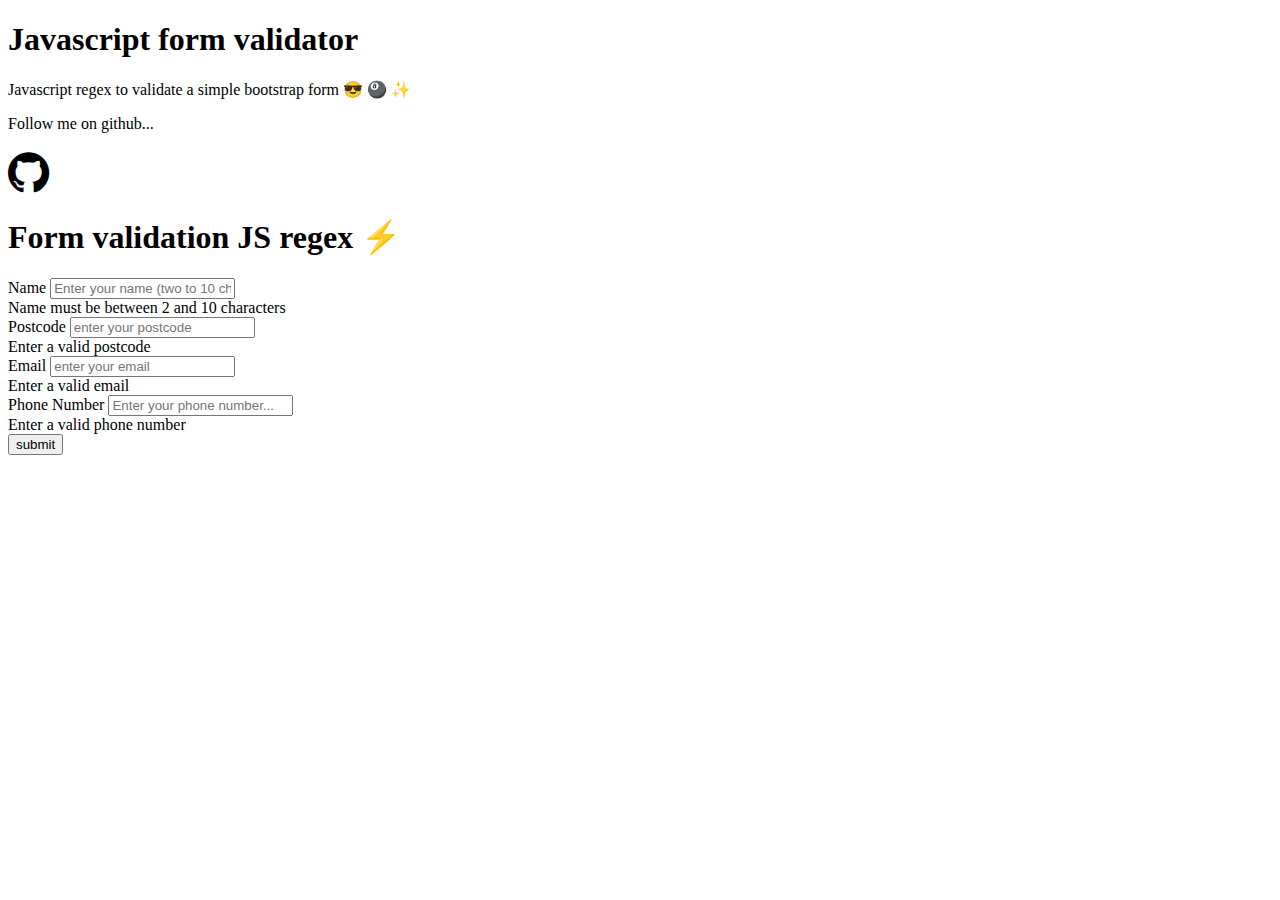
==== index.html @ bad9771f "init commit" ====
<!DOCTYPE html> 
<html lang="en">
  <head>
  <meta charset="UTF-8" /> 
  <link rel="stylesheet" href="styles.css">
  <link rel="stylesheet" href="https://maxcdn.bootstrapcdn.com/bootstrap/4.0.0-beta.2/css/bootstrap.min.css" integrity="sha384-PsH8R72JQ3SOdhVi3uxftmaW6Vc51MKb0q5P2rRUpPvrszuE4W1povHYgTpBfshb" crossorigin="anonymous">
  <link rel="stylesheet" href="https://stackpath.bootstrapcdn.com/font-awesome/4.7.0/css/font-awesome.min.css" integrity="sha384-wvfXpqpZZVQGK6TAh5PVlGOfQNHSoD2xbE+QkPxCAFlNEevoEH3Sl0sibVcOQVnN" crossorigin="anonymous">
  <title>Regex form validation javascript</title>
  </head> 
  <body>
    <div class="jumbotron jumbotron-fluid">
      <div class="container">
        <h1 class="display-4">Javascript form validator</h1> 
        <p class="lead">Javascript regex to validate a simple bootstrap form 😎 🎱 ✨</p> 
        <p class="lead">Follow me on github...</p> 
        <i class="fa fa-github fa-3x"></i>
      </div>
    </div>
    <div class="container">
      <div class="row">
        <div class="col-md-6 mx-auto">
          <h1>Form validation JS regex ⚡️</h1> 
          <form>
            <div class="form-group">
              <label>Name</label> 
              <input type="text" class="form-control" id="name" placeholder="Enter your name (two to 10 characters)" /> 
              <div class="invalid-feedback">
                Name must be between 2 and 10 characters
              </div>
            </div>

            <div class="form-group">
              <label>Postcode</label> 
              <input type="text" class="form-control" id="postcode" placeholder="enter your postcode" /> 
              <div class="invalid-feedback">
                Enter a valid postcode 
              </div>
            </div>

            <div class="form-group">
              <label>Email</label>
              <input type="text" class="form-control" id="email" placeholder="enter your email" />  
              <div class="invalid-feedback">
                Enter a valid email 
              </div>
            </div>

            <div class="form-group">
              <label>Phone Number</label> 
              <input type="text" class="form-control" id="phone" placeholder="Enter your phone number..." /> 
              <div class="invalid-feedback">
                Enter a valid phone number 
              </div>
            </div>
            <input type="submit" value="submit" class="btn btn-primary btn-block"/>  
          </form>
        </div>
      </div>
    </div>
    <script src="https://code.jquery.com/jquery-3.2.1.slim.min.js" integrity="sha384-KJ3o2DKtIkvYIK3UENzmM7KCkRr/rE9/Qpg6aAZGJwFDMVNA/GpGFF93hXpG5KkN" crossorigin="anonymous"></script>
    <script src="https://cdnjs.cloudflare.com/ajax/libs/popper.js/1.12.3/umd/popper.min.js" integrity="sha384-vFJXuSJphROIrBnz7yo7oB41mKfc8JzQZiCq4NCceLEaO4IHwicKwpJf9c9IpFgh" crossorigin="anonymous"></script>
    <script src="https://maxcdn.bootstrapcdn.com/bootstrap/4.0.0-beta.2/js/bootstrap.min.js" integrity="sha384-alpBpkh1PFOepccYVYDB4do5UnbKysX5WZXm3XxPqe5iKTfUKjNkCk9SaVuEZflJ" crossorigin="anonymous"></script>
    <script src="app.js"></script>
  </body>
</html>
---- styles.css ----
i:hover { 
  color: purple;
  cursor: pointer;
}
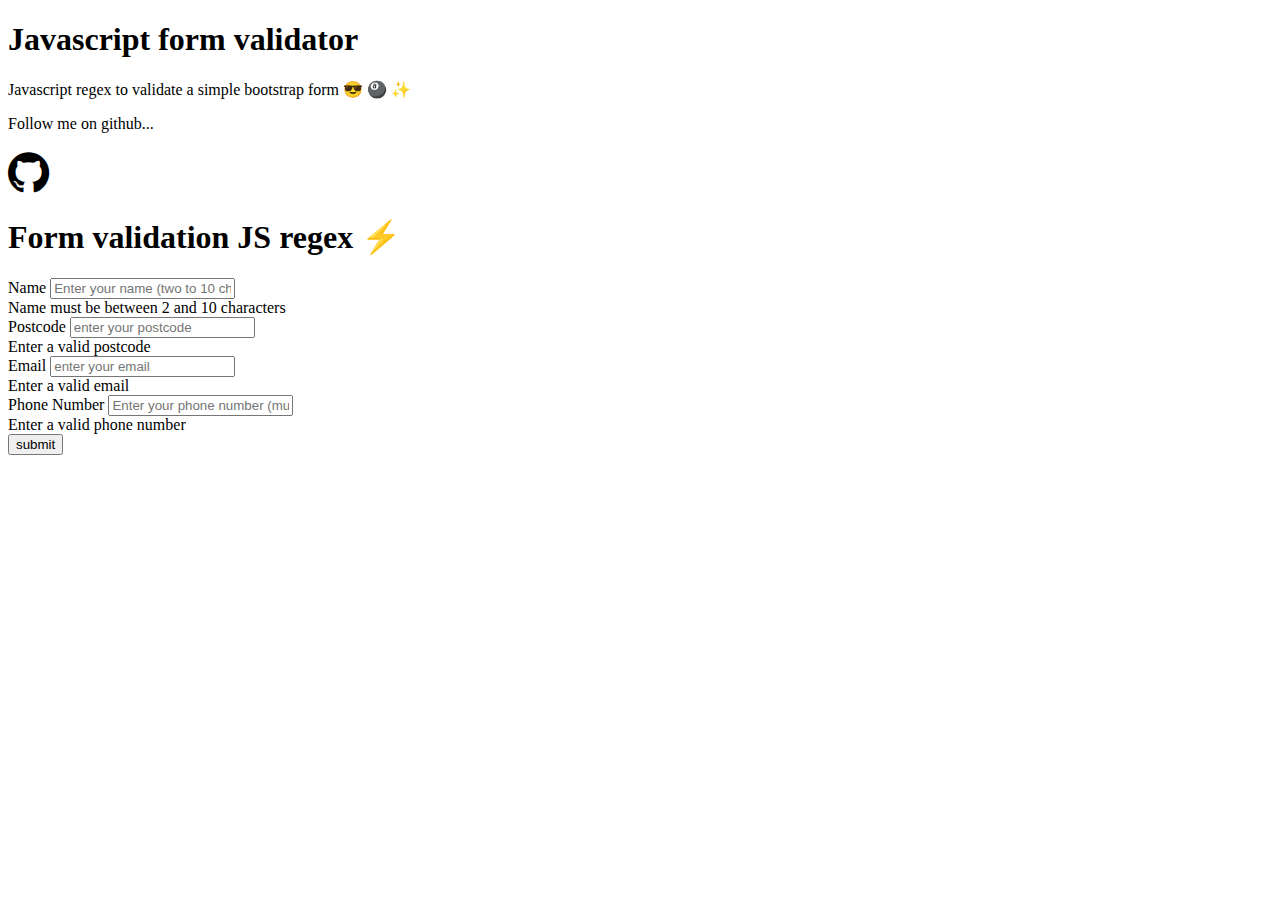
==== commit a3d67598: "fix name and postcode validation" ====
--- a/index.html
+++ b/index.html
@@ -47,7 +47,7 @@
 
             <div class="form-group">
               <label>Phone Number</label> 
-              <input type="text" class="form-control" id="phone" placeholder="Enter your phone number..." /> 
+              <input type="text" class="form-control" id="phone" placeholder="Enter your phone number (must include +44 at the start)" /> 
               <div class="invalid-feedback">
                 Enter a valid phone number 
               </div>
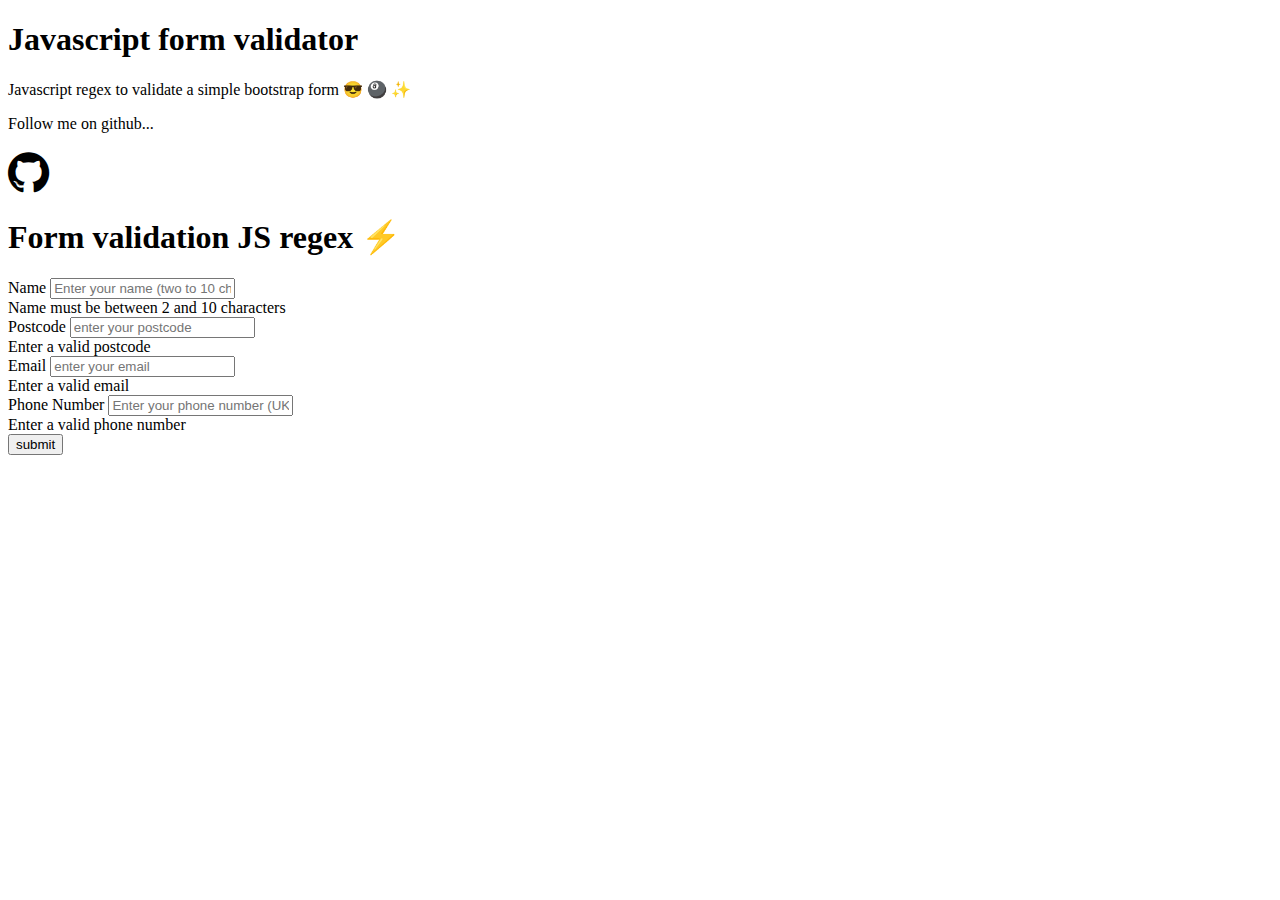
==== commit 4edc951d: "make +44 field optional" ====
--- a/index.html
+++ b/index.html
@@ -47,7 +47,7 @@
 
             <div class="form-group">
               <label>Phone Number</label> 
-              <input type="text" class="form-control" id="phone" placeholder="Enter your phone number (must include +44 at the start)" /> 
+              <input type="text" class="form-control" id="phone" placeholder="Enter your phone number (UK ONLY)" /> 
               <div class="invalid-feedback">
                 Enter a valid phone number 
               </div>
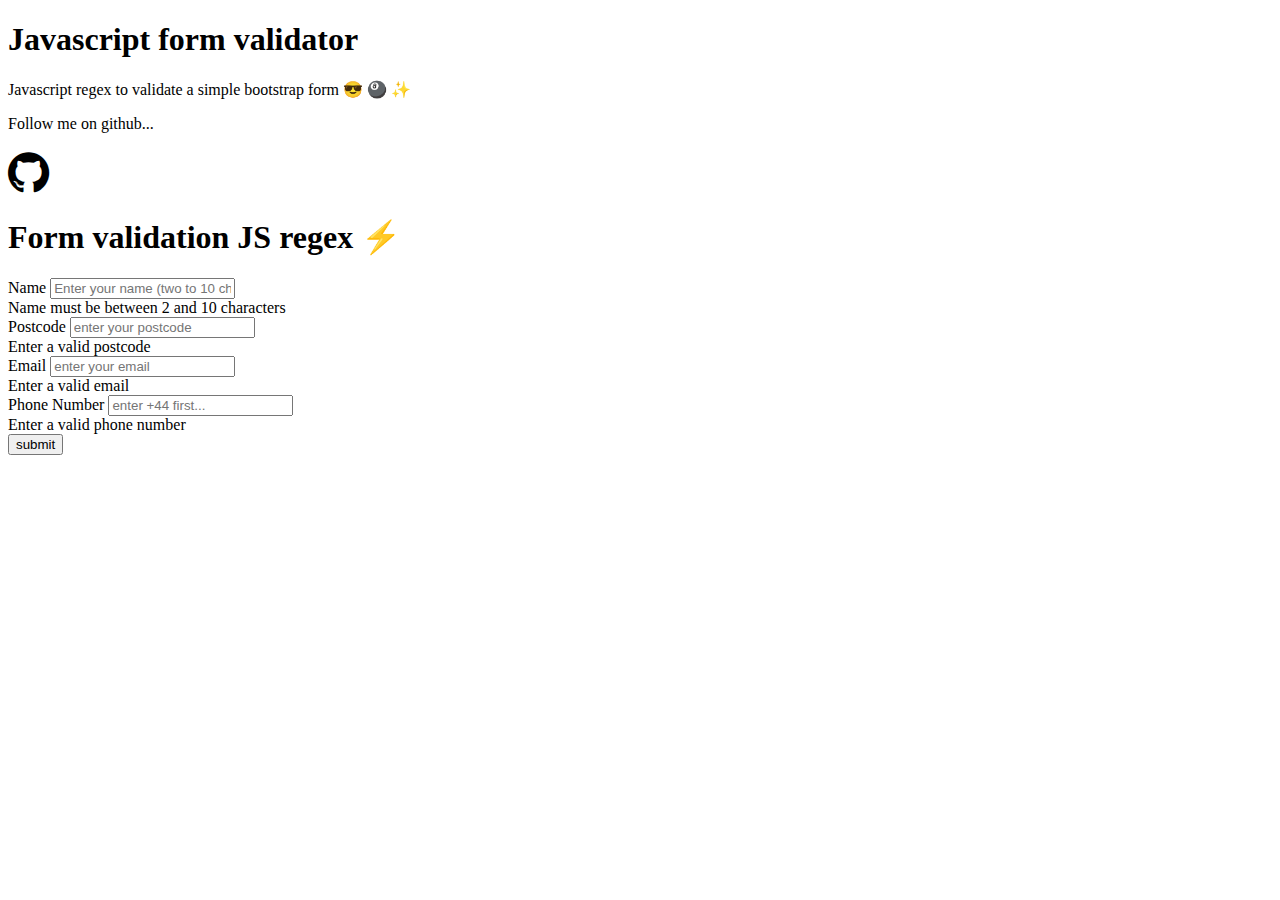
==== commit 29bf842d: "fix number" ====
--- a/index.html
+++ b/index.html
@@ -47,7 +47,7 @@
 
             <div class="form-group">
               <label>Phone Number</label> 
-              <input type="text" class="form-control" id="phone" placeholder="Enter your phone number (UK ONLY)" /> 
+              <input type="text" class="form-control" id="phone" placeholder="enter +44 first..." /> 
               <div class="invalid-feedback">
                 Enter a valid phone number 
               </div>
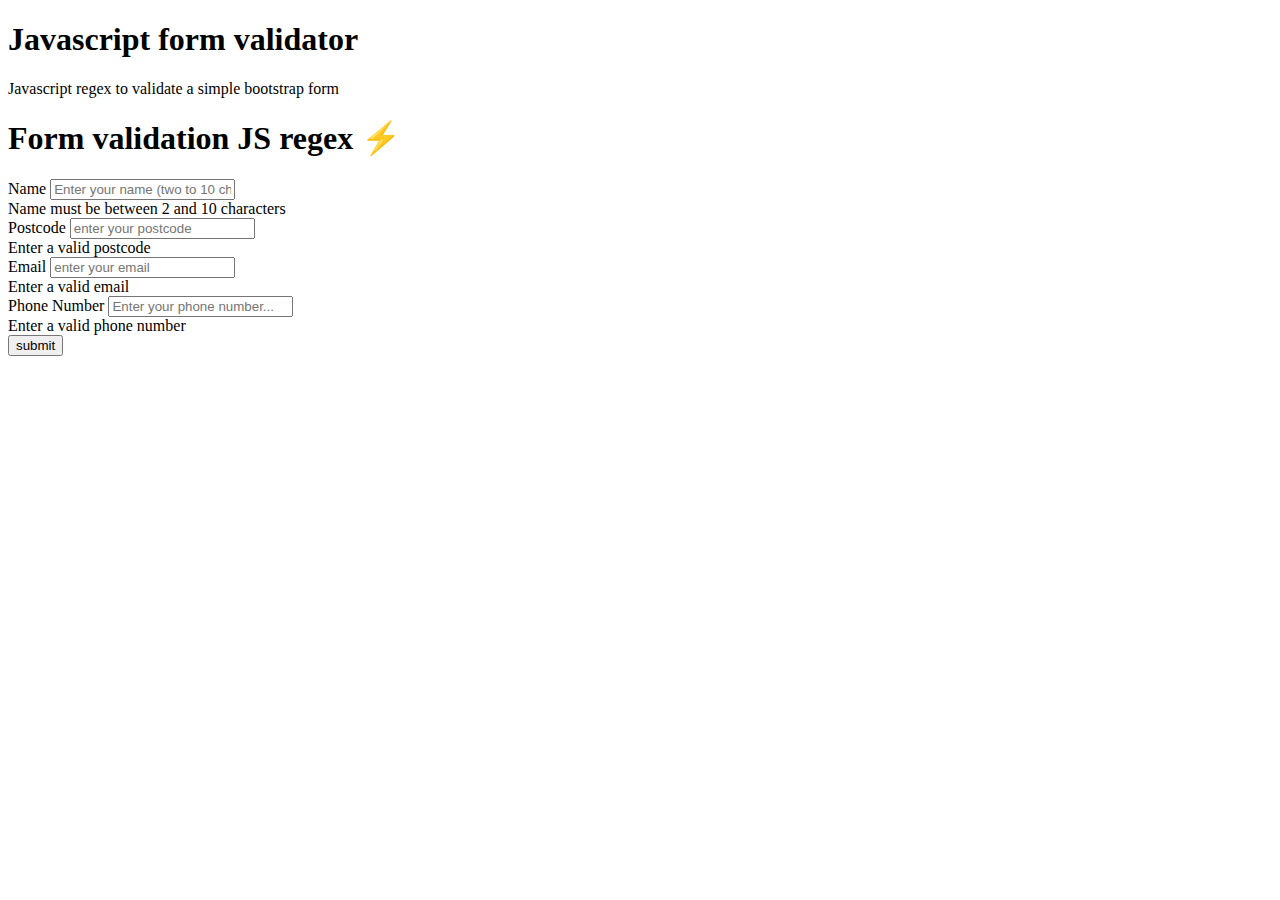
==== commit e65bee2f: "fixup html" ====
--- a/index.html
+++ b/index.html
@@ -11,9 +11,7 @@
     <div class="jumbotron jumbotron-fluid">
       <div class="container">
         <h1 class="display-4">Javascript form validator</h1> 
-        <p class="lead">Javascript regex to validate a simple bootstrap form 😎 🎱 ✨</p> 
-        <p class="lead">Follow me on github...</p> 
-        <i class="fa fa-github fa-3x"></i>
+        <p class="lead">Javascript regex to validate a simple bootstrap form </p> 
       </div>
     </div>
     <div class="container">
@@ -47,7 +45,7 @@
 
             <div class="form-group">
               <label>Phone Number</label> 
-              <input type="text" class="form-control" id="phone" placeholder="enter +44 first..." /> 
+              <input type="text" class="form-control" id="phone" placeholder="Enter your phone number..." /> 
               <div class="invalid-feedback">
                 Enter a valid phone number 
               </div>
